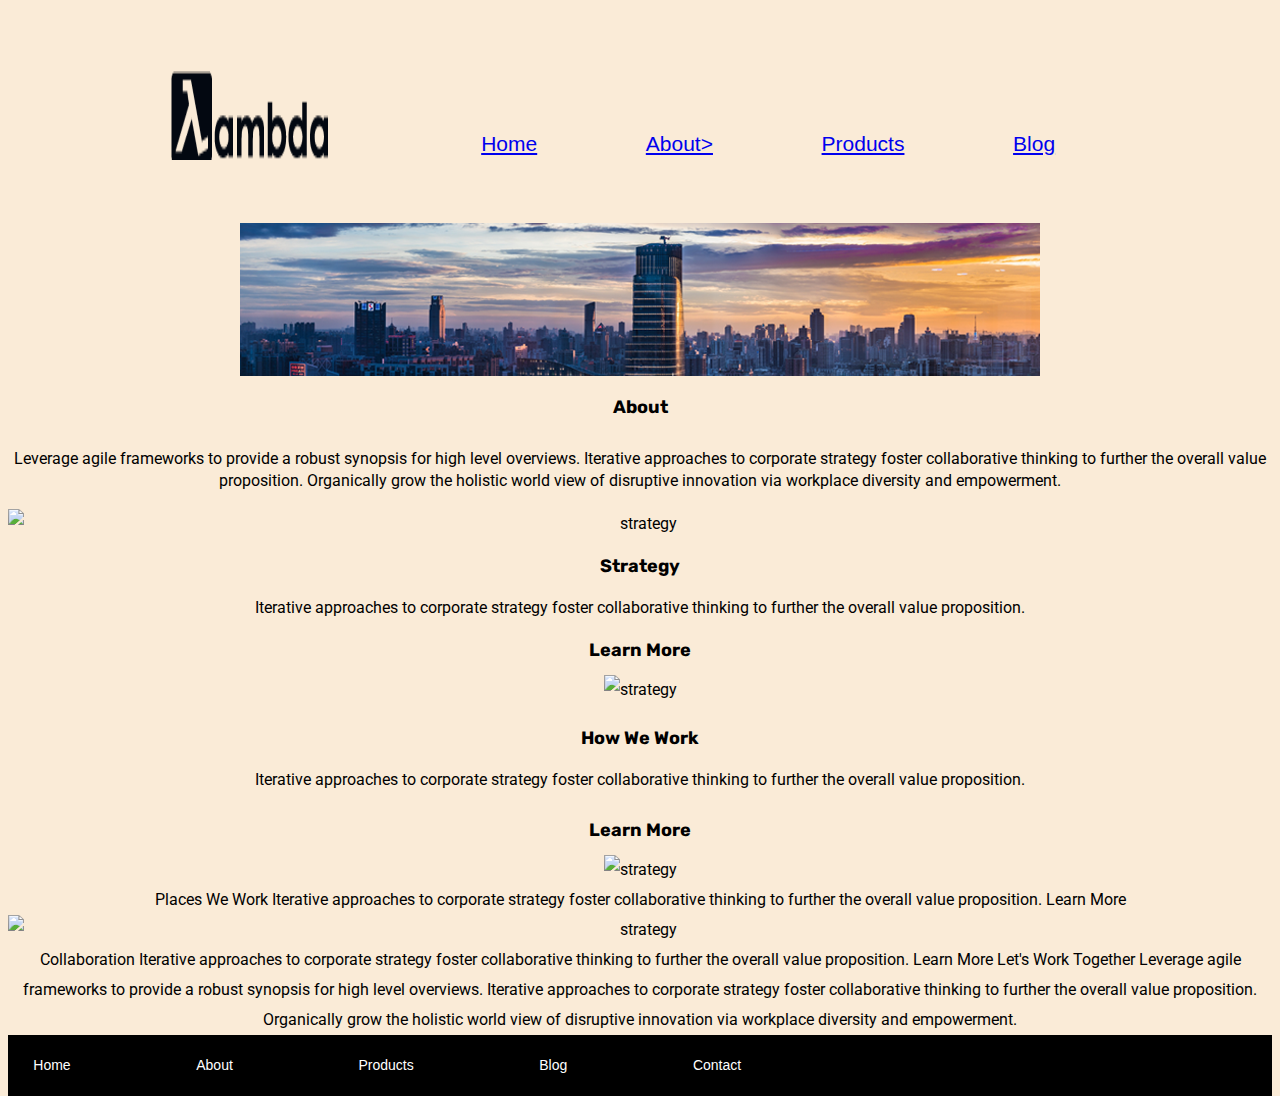
==== about.html @ 1d2365ab "still working on about page and havent started home page yet" ====
<!doctype html>

<html lang="en">

<head>
  <meta charset="utf-8">

  <title>Sprint Challenge - About</title>

  <link href="https://fonts.googleapis.com/css?family=Roboto|Rubik" rel="stylesheet">
  <link rel="stylesheet" href="css/index.css">

</head>




<body>

  <header>
    <img src="lambda-black.png">
    <nav class="directory">
      <div class="1"><a href="index.html">Home</a></div>
      <div class="2"><a href="about.html">About></a></div>
      <div class="3"><a href="products.html">Products</a></div>
      <div class="4"><a href="Blog">Blog</a></div>
    </nav>

  </header>

  <img src="jumbo-about.png">


  <div class="container-about-page">
    <h1>About</h1>
    <p>Leverage agile frameworks to provide a robust synopsis for high level overviews.
      Iterative approaches to corporate strategy foster collaborative thinking to further the overall value
      proposition.
      Organically grow the holistic world view of disruptive innovation via workplace diversity and empowerment.</p>


    <img src="img/about-plan.png" alt="strategy">

    <section class=box1>
      <div class="1">
        <h1>Strategy</h1>
        <div class="2">
          <p>Iterative approaches to corporate strategy foster collaborative thinking to further the overall value
            proposition.</p>
          <div class="2">
            <h2>Learn More</h2>
          </div>

          <img src="img/about-working.png" alt="strategy">

          <h3>How We Work</h3>

          <p>Iterative approaches to corporate strategy foster collaborative thinking to further the overall value
            proposition.</p>

          <h4>Learn More</h4>
          <img src="img/about-office.png" alt="strategy">

    </section>

    Places We Work

    Iterative approaches to corporate strategy foster collaborative thinking to further the overall value proposition.

    Learn More

    <img src="img/about-meeting.png" alt="strategy">

    Collaboration

    Iterative approaches to corporate strategy foster collaborative thinking to further the overall value proposition.

    Learn More

    Let's Work Together

    Leverage agile frameworks to provide a robust synopsis for high level overviews. Iterative approaches to corporate
    strategy foster collaborative thinking to further the overall value proposition. Organically grow the holistic
    world
    view of disruptive innovation via workplace diversity and empowerment.

    <footer>
      <nav>
        <a href="index.html">Home</a>
        <a href="#">About</a>
        <a href="#">Products</a>
        <a href="#">Blog</a>
        <a href="#">Contact</a>
      </nav>
    </footer>
  </div><!-- container -->
</body>

</html>
---- css/index.css ----
/* http://meyerweb.com/eric/tools/css/reset/ 
   v2.0 | 20110126
   License: none (public domain)
*/

/*html, body, div, span, applet, object, iframe,
h1, h2, h3, h4, h5, h6, p, blockquote, pre,
a, abbr, acronym, address, big, cite, code,
del, dfn, em, img, ins, kbd, q, s, samp,
small, strike, strong, sub, sup, tt, var,
b, u, i, center,
dl, dt, dd, ol, ul, li,
fieldset, form, label, legend,
table, caption, tbody, tfoot, thead, tr, th, td,
article, aside, canvas, details, embed, 
figure, figcaption, footer, header, hgroup, 
menu, nav, output, ruby, section, summary,
time, mark, audio, video 

	

/* HTML5 display-role reset for older browsers */
article, aside, details, figcaption, figure, 
footer, header, hgroup, menu, nav, section 


body {
    line-height: 1.5;
    font-family: 'Lucida Sans', 'Lucida Sans Regular', 'Lucida Grande', 'Lucida Sans Unicode', Geneva, Verdana,   sans-serif;
    

}

ol, ul {
	list-style: none;
}
blockquote, q {
	quotes: none;
}
blockquote:before, blockquote:after,
q:before, q:after {
	content: '';
	content: none;
}
table {
	border-collapse: collapse;
	border-spacing: 0;
}

* {
    box-sizing: border-box;
}

html, body {
    height: 100%;
    font-family: 'Roboto', sans-serif;
    background-color: antiquewhite;
    text-align: center;
}

header {
    text-align: left;
    display: flex;
    justify-content: space-evenly;
    padding: 5%;
}

.directory{
    display: flex;
    flex-flow: row;
    flex-direction: row;
    justify-content: space-around;
    width: 60%;
    padding-top: 5%;
    font-size: 21px;
    
}

.container-about-page{
    display: flex;
    flex-direction: column;
    text-align: center;
    line-height: 30px;

    
}

.box1{
display: flex;
flex-direction: row;
justify-content: space-around;




}

h1, h2, h3, h4, h5 {
    font-size: 18px;
    margin-bottom: 10px;
    font-family: 'Rubik', sans-serif;
}

p {
    line-height: 1.4;
}

.container {
    width: 800px;
    margin: 0 auto;
}

.top-content {
    display: flex;
    flex-wrap: wrap;
    justify-content: space-evenly;
    margin-bottom: 20px;
    border-bottom: 1px dashed black;
}

.top-content .text-container {
    width: 48%;
    padding: 0 1%;
    padding-bottom: 20px;  
}

.middle-content {
    margin-bottom: 20px;
    border-bottom: 1px dashed black;
}

.middle-content h2 {
    padding: 0 2%;
    margin-bottom: 0;
}

.middle-content .boxes {
    display: flex;
    flex-wrap: wrap;
    justify-content: space-evenly;
}

.middle-content .boxes .box {
    width: 12.5%;
    height: 100px;
    background: black;
    margin: 20px 2.5%;
    color: white;
    display: flex;
    align-items: center;
    justify-content: center;
}

.bottom-content {
    display: flex;
    margin: 0 2% 20px;
    justify-content: space-around;
}

.bottom-content .text-container {
    padding-right: 4%;
}

.bottom-content .text-container:last-child {
    padding-right: 0;
}

footer {
    width: 100%;
    background: black;
}

footer nav {
    width: 60%;
    display: flex;
    justify-content: space-between;
    align-items: center;
    padding: 20px 2%;
    font-size: 14px;
}

footer nav a {
    color: white;
    text-decoration: none;
}
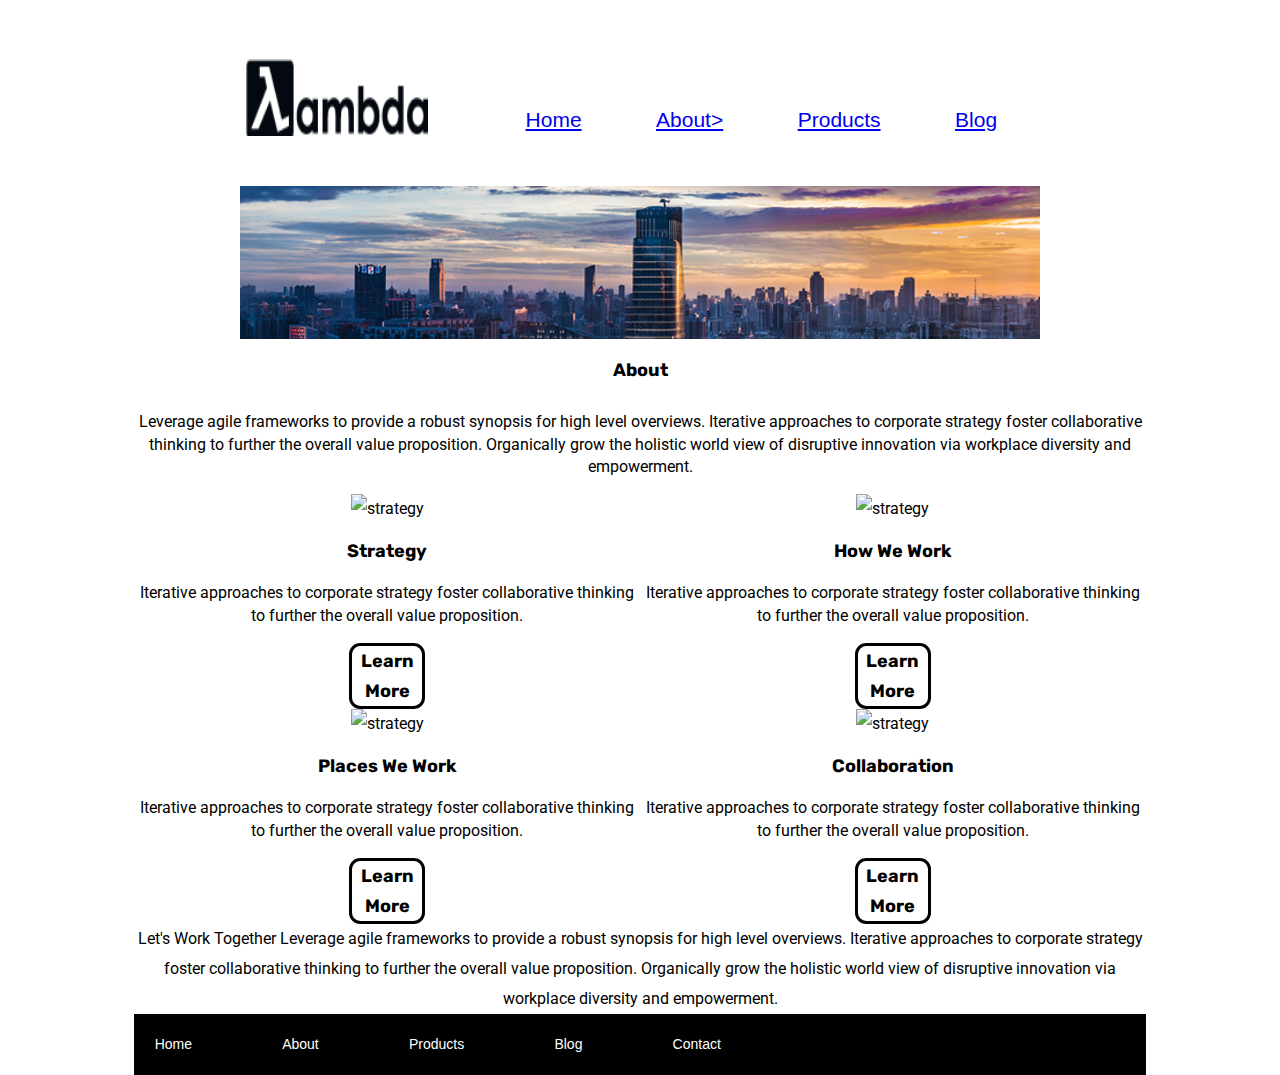
==== commit 3a6e027e: "My first sprint challenge completed" ====
--- a/about.html
+++ b/about.html
@@ -17,83 +17,85 @@
 
 <body>
 
-  <header>
-    <img src="lambda-black.png">
-    <nav class="directory">
-      <div class="1"><a href="index.html">Home</a></div>
-      <div class="2"><a href="about.html">About></a></div>
-      <div class="3"><a href="products.html">Products</a></div>
-      <div class="4"><a href="Blog">Blog</a></div>
-    </nav>
+  <div class="mainContainer">
+    <header>
+      <img src="lambda-black.png">
+      <nav class="directory">
+        <div class="1"><a href="index.html">Home</a></div>
+        <div class="2"><a href="about.html">About></a></div>
+        <div class="3"><a href="products.html">Products</a></div>
+        <div class="4"><a href="Blog">Blog</a></div>
+      </nav>
 
-  </header>
+    </header>
 
-  <img src="jumbo-about.png">
+    <img src="jumbo-about.png">
 
 
-  <div class="container-about-page">
-    <h1>About</h1>
-    <p>Leverage agile frameworks to provide a robust synopsis for high level overviews.
-      Iterative approaches to corporate strategy foster collaborative thinking to further the overall value
-      proposition.
-      Organically grow the holistic world view of disruptive innovation via workplace diversity and empowerment.</p>
+    <div class="container-about-page">
+      <h1>About</h1>
+      <p>Leverage agile frameworks to provide a robust synopsis for high level overviews.
+        Iterative approaches to corporate strategy foster collaborative thinking to further the overall value
+        proposition.
+        Organically grow the holistic world view of disruptive innovation via workplace diversity and empowerment.</p>
+
+      <section id="groupone">
+        <div class="box1">
+          <div class="1"><img src="img/about-plan.png" alt="strategy">
+            <h1>Strategy</h1>
+            <p>Iterative approaches to corporate strategy foster collaborative thinking to further the overall value
+              proposition.</p>
+            <h2 class="button">Learn More</h2>
+          </div>
+
+          <div class="1">
+            <div class="1"><img src="img/about-working.png" alt="strategy">
+              <h1>How We Work</h1>
+              <p>Iterative approaches to corporate strategy foster collaborative thinking to further the overall value
+                proposition.</p>
+              <h2 class="button">Learn More</h2>
+            </div>
+
+      </section>
 
 
-    <img src="img/about-plan.png" alt="strategy">
-
-    <section class=box1>
-      <div class="1">
-        <h1>Strategy</h1>
-        <div class="2">
-          <p>Iterative approaches to corporate strategy foster collaborative thinking to further the overall value
-            proposition.</p>
-          <div class="2">
-            <h2>Learn More</h2>
+      <section id="grouptwo">
+        <div class="box2">
+          <div class="2"><img src="img/about-office.png" alt="strategy">
+            <h1>Places We Work</h1>
+            <p>Iterative approaches to corporate strategy foster collaborative thinking to further the overall value
+              proposition.</p>
+            <h2 class="button">Learn More</h2>
           </div>
 
-          <img src="img/about-working.png" alt="strategy">
 
-          <h3>How We Work</h3>
+          <div class="2"><img src="img/about-meeting.png" alt="strategy">
+            <h1>Collaboration</h1>
+            <p>Iterative approaches to corporate strategy foster collaborative thinking to further the overall value
+              proposition.</p>
+            <h2 class="button">Learn More</h2>
+          </div>
 
-          <p>Iterative approaches to corporate strategy foster collaborative thinking to further the overall value
-            proposition.</p>
+      </section>
 
-          <h4>Learn More</h4>
-          <img src="img/about-office.png" alt="strategy">
+      Let's Work Together
 
-    </section>
+      Leverage agile frameworks to provide a robust synopsis for high level overviews. Iterative approaches to corporate
+      strategy foster collaborative thinking to further the overall value proposition. Organically grow the holistic
+      world
+      view of disruptive innovation via workplace diversity and empowerment.
 
-    Places We Work
-
-    Iterative approaches to corporate strategy foster collaborative thinking to further the overall value proposition.
-
-    Learn More
-
-    <img src="img/about-meeting.png" alt="strategy">
-
-    Collaboration
-
-    Iterative approaches to corporate strategy foster collaborative thinking to further the overall value proposition.
-
-    Learn More
-
-    Let's Work Together
-
-    Leverage agile frameworks to provide a robust synopsis for high level overviews. Iterative approaches to corporate
-    strategy foster collaborative thinking to further the overall value proposition. Organically grow the holistic
-    world
-    view of disruptive innovation via workplace diversity and empowerment.
-
-    <footer>
-      <nav>
-        <a href="index.html">Home</a>
-        <a href="#">About</a>
-        <a href="#">Products</a>
-        <a href="#">Blog</a>
-        <a href="#">Contact</a>
-      </nav>
-    </footer>
-  </div><!-- container -->
+      <footer>
+        <nav>
+          <a href="index.html">Home</a>
+          <a href="#">About</a>
+          <a href="#">Products</a>
+          <a href="#">Blog</a>
+          <a href="#">Contact</a>
+        </nav>
+      </footer>
+    </div><!-- container -->
+  </div>
 </body>
 
 </html>--- a/css/index.css
+++ b/css/index.css
@@ -24,6 +24,7 @@
 footer, header, hgroup, menu, nav, section 
 
 
+
 body {
     line-height: 1.5;
     font-family: 'Lucida Sans', 'Lucida Sans Regular', 'Lucida Grande', 'Lucida Sans Unicode', Geneva, Verdana,   sans-serif;
@@ -54,15 +55,21 @@
 html, body {
     height: 100%;
     font-family: 'Roboto', sans-serif;
-    background-color: antiquewhite;
     text-align: center;
 }
 
+.mainContainer{
+    width: 80%;
+    margin: 0 auto;
+}
 header {
     text-align: left;
     display: flex;
     justify-content: space-evenly;
     padding: 5%;
+}
+header img{
+    width: 20%;
 }
 
 .directory{
@@ -73,6 +80,7 @@
     width: 60%;
     padding-top: 5%;
     font-size: 21px;
+    color: black;
     
 }
 
@@ -83,6 +91,14 @@
     line-height: 30px;
 
     
+}
+
+h2.button{
+ border: 3px solid black;
+ border-radius: 3mm;
+ width: 15%;
+ margin: auto;
+ line-break: auto;
 }
 
 .box1{
@@ -90,8 +106,13 @@
 flex-direction: row;
 justify-content: space-around;
 
-
-
+}
+
+.box2{
+display: flex;
+flex-direction: row;
+justify-content: space-around;
+text-align: center;
 
 }
 
@@ -138,6 +159,42 @@
     display: flex;
     flex-wrap: wrap;
     justify-content: space-evenly;
+}
+
+.box{
+    display: flex;
+    background-color: teal;
+
+}
+.middle-content .boxes .box:nth-child(1){
+    background-color: teal;
+}
+.middle-content .boxes .box:nth-child(2){
+    background-color: gold;
+}
+.middle-content .boxes .box:nth-child(3){
+    background-color: cadetblue;
+}
+.middle-content .boxes .box:nth-child(4){
+    background-color: coral;
+}
+.middle-content .boxes .box:nth-child(5){
+    background-color: crimson;
+}
+.middle-content .boxes .box:nth-child(6){
+    background-color: forestgreen;
+}
+.middle-content .boxes .box:nth-child(7){
+    background-color: darkorchid;
+}
+.middle-content .boxes .box:nth-child(8){
+    background-color: hotpink;
+}
+.middle-content .boxes .box:nth-child(0){
+    background-color: indigo;
+}
+.middle-content .boxes .box:nth-child(10){
+    background-color: dodgerblue;
 }
 
 .middle-content .boxes .box {
@@ -151,6 +208,8 @@
     justify-content: center;
 }
 
+
+
 .bottom-content {
     display: flex;
     margin: 0 2% 20px;
